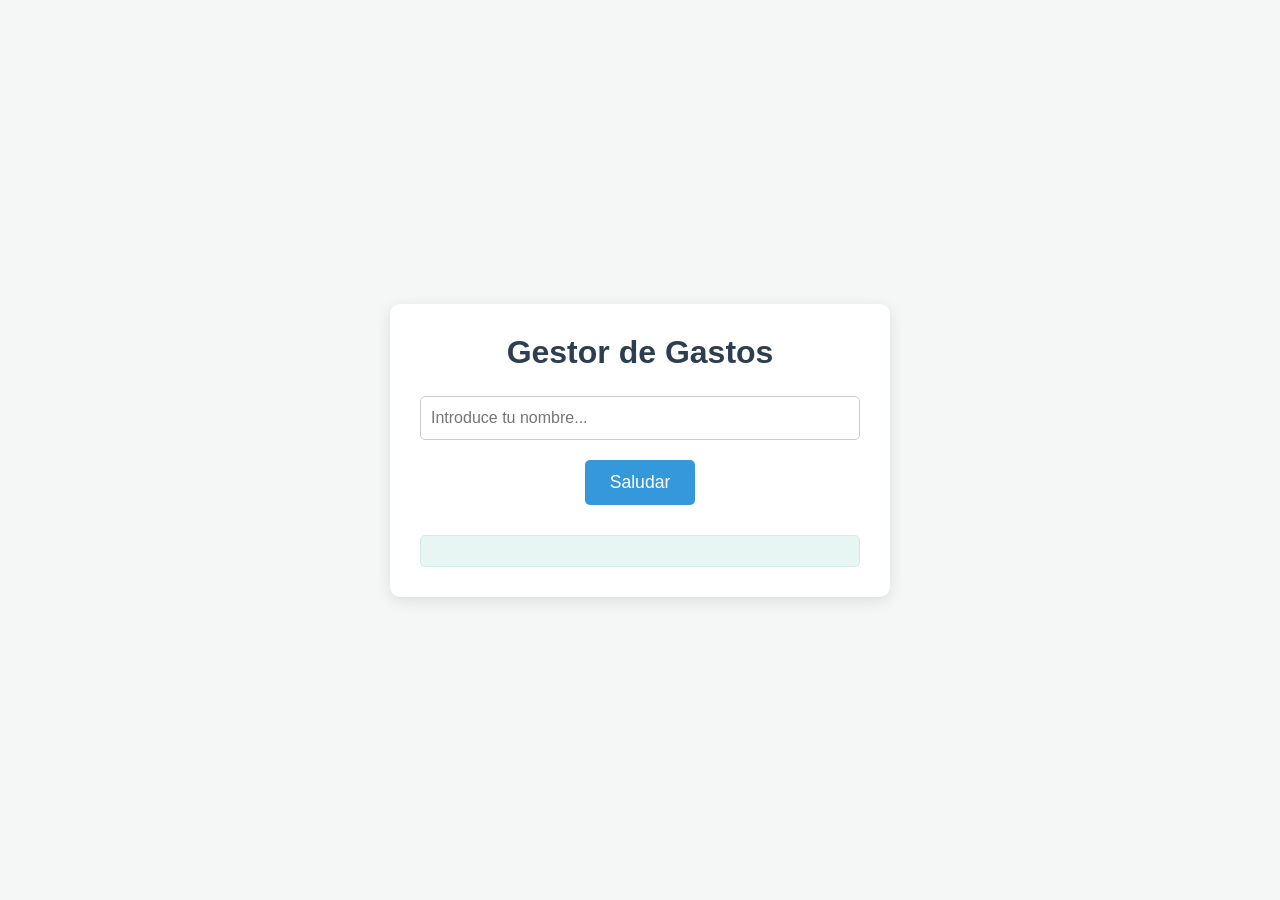
==== index.html @ 688704d1 "Change" ====
<!doctype html>
<html lang="en">
  <head>
    <meta charset="UTF-8" />
    <meta name="viewport" content="width=device-width, initial-scale=1.0" />
    <title>Gestor de gastos</title>
    <link rel="stylesheet" href="/wwwroot/css/styles.css" />
  </head>
  <body>
    <div class="container">
      <h1>Gestor de Gastos</h1>
      <input type="text" id="nombre" placeholder="Introduce tu nombre..." />
      <button type="button">Saludar</button>
      <div id="resultado"></div>
    </div>
    <script src="/wwwroot/js/script.js"></script>
  </body>
</html>
---- wwwroot/css/styles.css ----
/*
 * Archivo: styles.css
 * Propósito: Proporcionar estilos visuales para la aplicación de saludo,
 *            asegurando una interfaz de usuario atractiva y responsiva.
 */

/* Reset global: Asegura que el padding y el border se incluyan en el ancho total */
* {
    box-sizing: border-box;
    margin: 0;
    padding: 0;
}

/* Estilos generales para el cuerpo de la página */
body {
    font-family: 'Segoe UI', Tahoma, Geneva, Verdana, sans-serif; /* Fuente moderna y legible */
    padding: 20px; /* Espacio de seguridad para pantallas pequeñas */
    background-color: #f4f7f6; /* Color de fondo suave */
    color: #333; /* Color de texto principal */
    display: flex; /* Usa flexbox para centrar el contenido */
    justify-content: center; /* Centra horizontalmente */
    align-items: center; /* Centra verticalmente */
    min-height: 100vh; /* Asegura que el cuerpo ocupe al menos el alto completo de la ventana */
}

/* Estilos para el contenedor principal de la aplicación */
.container {
    background-color: #ffffff; /* Fondo blanco para el contenedor */
    padding: 30px; /* Espaciado interno */
    border-radius: 10px; /* Bordes redondeados */
    box-shadow: 0 4px 15px rgba(0, 0, 0, 0.1); /* Sombra sutil para profundidad */
    text-align: center; /* Centra el texto dentro del contenedor */
    max-width: 500px; /* Ancho máximo para el contenedor */
    width: 100%; /* Ocupa todo el ancho disponible hasta el max-width */
}

/* Estilos para el título de la aplicación */
h1 {
    color: #2c3e50; /* Color de título oscuro */
    margin-bottom: 25px; /* Espacio debajo del título */
    font-size: 2em; /* Tamaño de fuente del título */
}

/* Estilos para el campo de entrada de texto */
#nombre {
    width: 100%; /* Ahora funciona correctamente gracias al reset global */
    padding: 12px 10px; /* Espaciado interno */
    margin-bottom: 20px; /* Espacio debajo del campo */
    border: 1px solid #ccc; /* Borde gris claro */
    border-radius: 5px; /* Bordes redondeados */
    font-size: 1em; /* Tamaño de fuente */
}

/* Estilos para el botón */
button {
    background-color: #3498db; /* Color de fondo azul */
    color: white; /* Color de texto blanco */
    padding: 12px 25px; /* Espaciado interno */
    border: none; /* Sin borde */
    border-radius: 5px; /* Bordes redondeados */
    font-size: 1.1em; /* Tamaño de fuente */
    cursor: pointer; /* Cambia el cursor a una mano al pasar por encima */
    transition: background-color 0.3s ease; /* Transición suave para el color de fondo */
    outline: none; /* Elimina el contorno al hacer clic */
}

/* Efecto hover para el botón */
button:hover {
    background-color: #2980b9; /* Azul más oscuro al pasar el ratón */
}

/* Efecto activo para el botón (cuando se presiona) */
button:active {
    background-color: #2471a3; /* Azul aún más oscuro al hacer clic */
    transform: translateY(1px); /* Pequeño desplazamiento hacia abajo */
}

/* Estilos para el área de resultado */
#resultado {
    margin-top: 30px; /* Espacio encima del resultado */
    padding: 15px; /* Espaciado interno */
    background-color: #e8f6f3; /* Fondo verde claro para el resultado */
    border: 1px solid #d1ede8; /* Borde verde claro */
    border-radius: 5px; /* Bordes redondeados */
    font-size: 1.2em; /* Tamaño de fuente más grande */
    color: #21618c; /* Color de texto azul oscuro */
    min-height: 20px; /* Altura mínima para asegurar visibilidad */
    overflow-wrap: anywhere; /* Evita desbordes si el texto es una sola palabra muy larga */
    line-height: 1.5; /* Mejora la lectura si el texto tiene varias líneas */
}

/*
 * Diseño Responsivo
 * Adaptación de la interfaz para diferentes tamaños de pantalla.
 */

/* Para pantallas más pequeñas (ej. móviles) */
@media (max-width: 600px) {
    body {
        padding: 15px; /* Reduce el padding del cuerpo */
    }

    .container {
        padding: 20px; /* Reduce el padding del contenedor */
    }

    h1 {
        font-size: 1.8em; /* Reduce el tamaño del título */
    }

    button {
        width: 100%; /* Botón ocupa todo el ancho en pantallas pequeñas */
        padding: 15px; /* Aumenta el padding del botón para facilitar el toque */
    }

    #nombre {
        width: 100%; /* Campo de entrada ocupa todo el ancho */
    }

    #resultado {
        font-size: 1.1em; /* Reduce el tamaño de fuente del resultado */
        padding: 10px; /* Reduce el padding del resultado */
    }
}
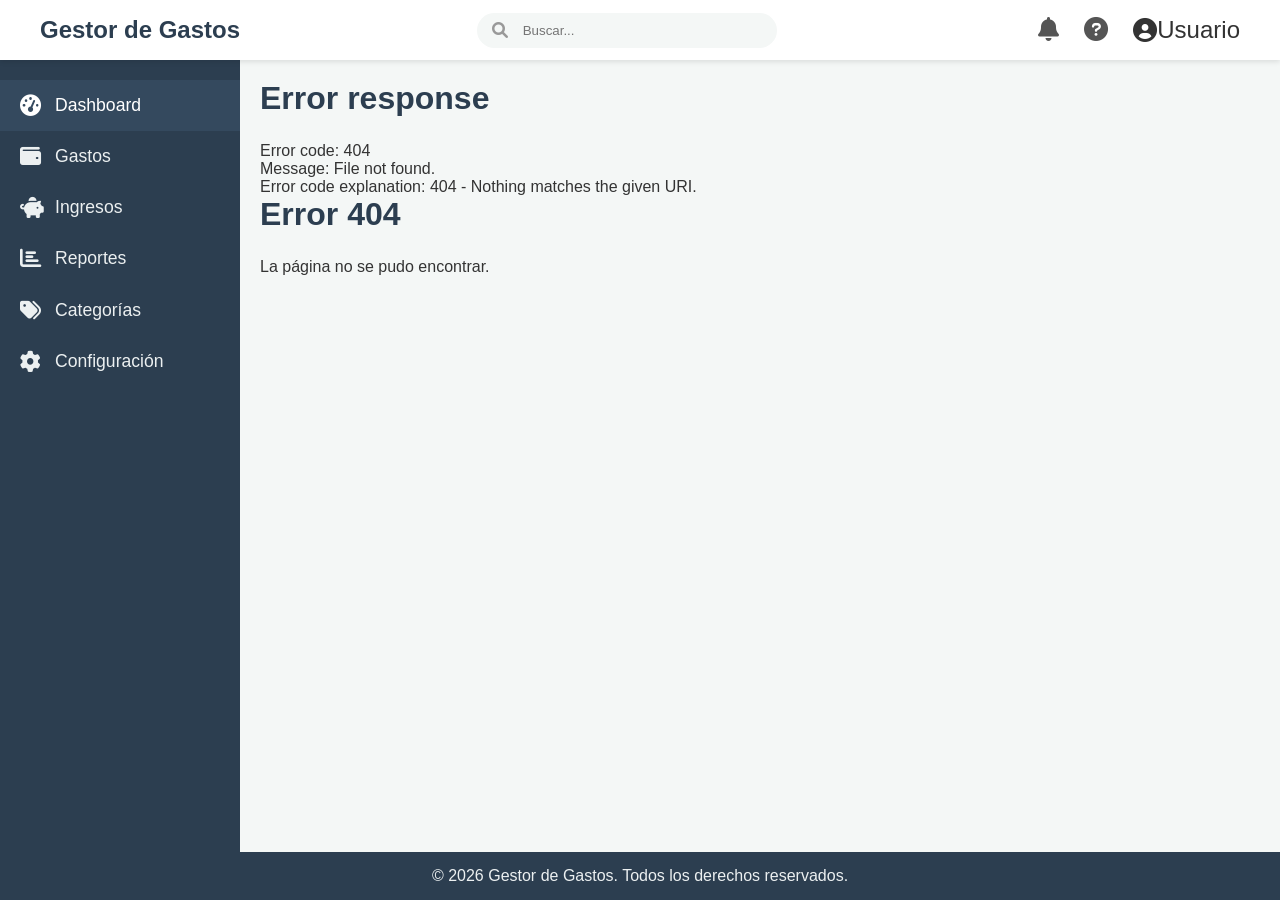
==== commit db8389bb: "Menú inicial" ====
--- a/index.html
+++ b/index.html
@@ -4,15 +4,23 @@
     <meta charset="UTF-8" />
     <meta name="viewport" content="width=device-width, initial-scale=1.0" />
     <title>Gestor de gastos</title>
-    <link rel="stylesheet" href="/wwwroot/css/styles.css" />
+    <link rel="stylesheet" href="css/styles.css" />    
+    <link rel="stylesheet" href="https://cdnjs.cloudflare.com/ajax/libs/font-awesome/6.0.0-beta3/css/all.min.css">
   </head>
   <body>
-    <div class="container">
-      <h1>Gestor de Gastos</h1>
-      <input type="text" id="nombre" placeholder="Introduce tu nombre..." />
-      <button type="button">Saludar</button>
-      <div id="resultado"></div>
+    <div id="header-placeholder"></div>
+    <div class="app-body">
+      <div id="navmenu-placeholder"></div>
+      <main class="main-content">
+        <div id="breadcrumb-placeholder"></div>
+        <div id="page-content">
+          <!-- El contenido de la página se cargará aquí -->
+        </div>
+      </main>
     </div>
-    <script src="/wwwroot/js/script.js"></script>
+
+    <div id="footer-placeholder"></div>
+
+    <script src="js/script.js"></script>
   </body>
 </html>
--- a/css/styles.css
+++ b/css/styles.css
@@ -0,0 +1,331 @@
+/*
+ * Archivo: styles.css
+ * Propósito: Proporcionar estilos visuales para la aplicación de saludo,
+ *            asegurando una interfaz de usuario atractiva y responsiva.
+ */
+
+/* Reset global: Asegura que el padding y el border se incluyan en el ancho total */
+* {
+    box-sizing: border-box;
+    margin: 0;
+    padding: 0;
+}
+
+/* Estilos generales para el cuerpo de la página */
+body {
+    font-family: 'Segoe UI', Tahoma, Geneva, Verdana, sans-serif; /* Fuente moderna y legible */
+    background-color: #f4f7f6; /* Color de fondo suave */
+    color: #333; /* Color de texto principal */
+    display: flex;
+    flex-direction: column;
+    min-height: 100vh; /* Asegura que el cuerpo ocupe al menos el alto completo de la ventana */
+    padding-top: 60px; /* Evita que el header fijo oculte el contenido */
+    margin: 0;
+}
+
+/* Estilos para el contenedor principal de la aplicación */
+.container {
+    background-color: #ffffff; /* Fondo blanco para el contenedor */
+    padding: 30px; /* Espaciado interno */
+    border-radius: 10px; /* Bordes redondeados */
+    box-shadow: 0 4px 15px rgba(0, 0, 0, 0.1); /* Sombra sutil para profundidad */
+    text-align: center; /* Centra el texto dentro del contenedor */
+    max-width: 500px; /* Ancho máximo para el contenedor */
+    width: 100%; /* Ocupa todo el ancho disponible hasta el max-width */
+}
+
+/* Estilos para el título de la aplicación */
+h1 {
+    color: #2c3e50; /* Color de título oscuro */
+    margin-bottom: 25px; /* Espacio debajo del título */
+    font-size: 2em; /* Tamaño de fuente del título */
+}
+
+/* Estilos para el campo de entrada de texto */
+#nombre {
+    width: 100%; /* Ahora funciona correctamente gracias al reset global */
+    padding: 12px 10px; /* Espaciado interno */
+    margin-bottom: 20px; /* Espacio debajo del campo */
+    border: 1px solid #ccc; /* Borde gris claro */
+    border-radius: 5px; /* Bordes redondeados */
+    font-size: 1em; /* Tamaño de fuente */
+}
+
+/* Estilos para el botón */
+button {
+    background-color: #3498db; /* Color de fondo azul */
+    color: white; /* Color de texto blanco */
+    padding: 12px 25px; /* Espaciado interno */
+    border: none; /* Sin borde */
+    border-radius: 5px; /* Bordes redondeados */
+    font-size: 1.1em; /* Tamaño de fuente */
+    cursor: pointer; /* Cambia el cursor a una mano al pasar por encima */
+    transition: background-color 0.3s ease; /* Transición suave para el color de fondo */
+    outline: none; /* Elimina el contorno al hacer clic */
+}
+
+/* Efecto hover para el botón */
+button:hover {
+    background-color: #2980b9; /* Azul más oscuro al pasar el ratón */
+}
+
+/* Efecto activo para el botón (cuando se presiona) */
+button:active {
+    background-color: #2471a3; /* Azul aún más oscuro al hacer clic */
+    transform: translateY(1px); /* Pequeño desplazamiento hacia abajo */
+}
+
+/* Estilos para el área de resultado */
+#resultado {
+    margin-top: 30px; /* Espacio encima del resultado */
+    padding: 15px; /* Espaciado interno */
+    background-color: #e8f6f3; /* Fondo verde claro para el resultado */
+    border: 1px solid #d1ede8; /* Borde verde claro */
+    border-radius: 5px; /* Bordes redondeados */
+    font-size: 1.2em; /* Tamaño de fuente más grande */
+    color: #21618c; /* Color de texto azul oscuro */
+    min-height: 20px; /* Altura mínima para asegurar visibilidad */
+    overflow-wrap: anywhere; /* Evita desbordes si el texto es una sola palabra muy larga */
+    line-height: 1.5; /* Mejora la lectura si el texto tiene varias líneas */
+}
+
+/*
+ * Estilos para el Header y su contenedor
+ */
+#header-placeholder {
+    background-color: #ffffff;
+    box-shadow: 0 2px 5px rgba(0, 0, 0, 0.1);
+    position: fixed;
+    top: 0;
+    left: 0;
+    width: 100%;
+    z-index: 1000;
+    padding: 0 20px; /* Mantenemos el padding aquí para alinear el contenido */
+}
+
+.header-container {
+    display: flex;
+    align-items: center;
+    justify-content: space-between;
+    height: 60px;
+    max-width: 1200px;
+    margin: 0 auto;
+}
+
+.logo {
+    font-size: 1.5em;
+    font-weight: bold;
+    color: #2c3e50;
+}
+
+.search-bar {
+    display: flex;
+    align-items: center;
+    background-color: #f4f7f6;
+    border-radius: 20px;
+    padding: 5px 15px;
+    width: 300px;
+}
+
+.search-bar i {
+    color: #999;
+}
+
+.search-bar input {
+    border: none;
+    outline: none;
+    background: none;
+    padding: 5px;
+    width: 100%;
+    margin-left: 10px;
+}
+
+.header-nav {
+    display: flex;
+    align-items: center;
+}
+
+.nav-icon {
+    color: #555;
+    font-size: 1.5em;
+    margin-left: 25px;
+    text-decoration: none;
+    transition: color 0.3s ease;
+}
+
+.nav-icon:hover {
+    color: #3498db;
+}
+
+.user-menu {
+    display: flex;
+    align-items: center;
+    margin-left: 25px;
+    cursor: pointer;
+    font-size: 1.5em;
+}
+
+/*
+ * Estilos para el Layout Principal (NavMenu + Contenido)
+ */
+.app-body {
+    display: flex;
+    flex: 1; /* Ocupa el espacio restante entre header y footer */
+}
+
+/*
+ * Estilos para el NavMenu Lateral
+ */
+.side-navmenu {
+    width: 240px;
+    background-color: #2c3e50;
+    color: #ecf0f1;
+    padding-top: 20px;
+    transition: width 0.3s ease;
+    height: 100%; /* Asegura que el menú ocupe toda la altura disponible */
+}
+
+.side-navmenu nav ul {
+    list-style: none;
+    padding: 0;
+    margin: 0;
+}
+
+.side-navmenu nav a {
+    display: flex;
+    align-items: center;
+    padding: 15px 20px;
+    color: #ecf0f1;
+    text-decoration: none;
+    font-size: 1.1em;
+    transition: background-color 0.3s ease, color 0.3s ease;
+}
+
+.side-navmenu nav a:hover,
+.side-navmenu nav a.active {
+    background-color: #34495e;
+    color: #ffffff;
+}
+
+.side-navmenu nav a i {
+    margin-right: 15px;
+    font-size: 1.2em;
+    width: 20px; /* Ancho fijo para alinear el texto */
+    text-align: center;
+}
+
+/* Estilos para el contenido principal */
+.main-content {
+    flex: 1; /* Hace que el contenido principal ocupe el espacio disponible */
+    padding: 20px;
+    overflow-y: auto; /* Permite scroll si el contenido es muy largo */
+}
+
+/* Ajuste para el contenedor de ejemplo que tenías */
+.main-content .container {
+    max-width: 100%; /* El ancho máximo ahora lo controla el .main-content */
+    margin: 0 auto;
+}
+
+/*
+ * Estilos para Breadcrumb (Miga de Pan)
+ */
+.breadcrumb {
+    display: flex;
+    flex-wrap: wrap;
+    padding: .75rem 1rem;
+    margin-bottom: 1rem;
+    list-style: none;
+    background-color: #e9ecef;
+    border-radius: .25rem;
+}
+
+.breadcrumb-item {
+    display: flex;
+    align-items: center;
+}
+
+.breadcrumb-item + .breadcrumb-item::before {
+    display: inline-block;
+    padding-right: .5rem;
+    padding-left: .5rem;
+    color: #6c757d;
+    content: "/";
+}
+
+.breadcrumb-item.active {
+    color: #6c757d;
+}
+
+.breadcrumb-item a {
+    color: #3498db;
+    text-decoration: none;
+}
+
+/*
+ * Estilos para el Footer
+ */
+.main-footer-bottom {
+    background-color: #2c3e50;
+    color: #ecf0f1;
+    padding: 15px 20px;
+    text-align: center;
+    width: 100%;
+}
+
+.main-footer-bottom .footer-container {
+    max-width: 1200px;
+    margin: 0 auto;
+}
+
+/*
+ * Diseño Responsivo
+ * Adaptación de la interfaz para diferentes tamaños de pantalla.
+ */
+
+/* Para pantallas más pequeñas (ej. móviles) */
+@media (max-width: 768px) {
+    .side-navmenu {
+        width: 60px; /* Menú colapsado en pantallas pequeñas */
+    }
+
+    .side-navmenu nav a span {
+        display: none; /* Oculta el texto de los enlaces */
+    }
+
+    .side-navmenu nav a {
+        justify-content: center;
+    }
+
+    .side-navmenu nav a i {
+        margin-right: 0;
+    }
+
+    .search-bar { display: none; } /* Ocultamos la barra de búsqueda en móviles */
+    .logo { font-size: 1.2em; }
+}
+
+@media (max-width: 600px) {
+
+    .container {
+        padding: 20px; /* Reduce el padding del contenedor */
+    }
+
+    h1 {
+        font-size: 1.8em; /* Reduce el tamaño del título */
+    }
+
+    button {
+        width: 100%; /* Botón ocupa todo el ancho en pantallas pequeñas */
+        padding: 15px; /* Aumenta el padding del botón para facilitar el toque */
+    }
+
+    #nombre {
+        width: 100%; /* Campo de entrada ocupa todo el ancho */
+    }
+
+    #resultado {
+        font-size: 1.1em; /* Reduce el tamaño de fuente del resultado */
+        padding: 10px; /* Reduce el padding del resultado */
+    }
+}
